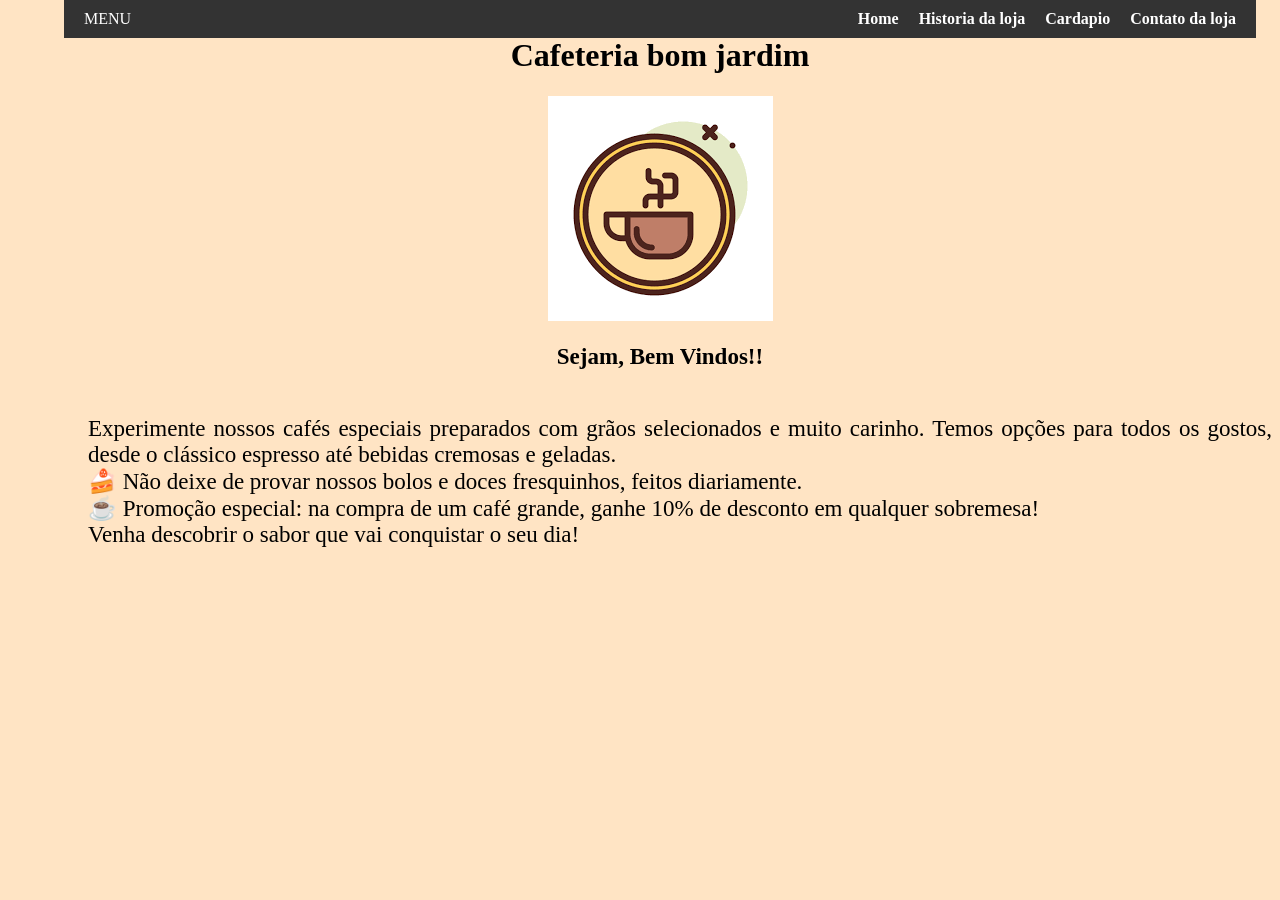
==== index.html @ 0db6b98c "OK" ====
<!DOCTYPE html>
<html lang="pt-br">
    <head>
        <meta charset="UTF-8"/>
        <meta name="viewport" content=""windth=decive-width, initial-scale="1.0" />

        <title> Atividade 3 de web </title>
        <link rel="stylesheet" href="css/estilo.css">
    </head>
    <body>
        <ul>
            <div class="container">
                <h1> Cafeteria bom jardim </h1>
                <img src="/imgs/images.png" alt="">

                    <nav class="navbar">
                    <div class="logo">MENU </div>
                    <ul class="nav-links">
                        <li><a href="/index.html">Home</a></li>
                        <li><a href="/Sobrehistoria.html">Historia da loja</a></li>
                        <li><a href="/Cardapio.html">Cardapio</a></li>
                        <li><a href="/Contato.html">Contato da loja</a></li>
                    </ul>
                </nav>

                <h3>Sejam, Bem Vindos!! </h3>
                <ul>
                    <p>Experimente nossos cafés especiais preparados com grãos selecionados e muito carinho. Temos opções para todos os gostos, desde o clássico espresso até bebidas cremosas e geladas.
                    <br>
                    🍰 Não deixe de provar nossos bolos e doces fresquinhos, feitos diariamente.
                    <br>
                    ☕ Promoção especial: na compra de um café grande, ganhe 10% de desconto em qualquer sobremesa!
                    <br>
                    Venha descobrir o sabor que vai conquistar o seu dia!</p>
                </ul>
            </div>
        </ul>
    </body>
</html>
---- css/estilo.css ----
.container{
    display: flex;
    flex-direction: column;
    align-items: center;
    justify-content: center;
    justify-content: center;
}
body{
    background-color: bisque;
}
p{
    text-align: justify;
    font-family: 'Times New Roman', Times, serif;
    font-size: 23px;
}
h3{
    text-align: justify;
    font-family: 'Times New Roman', Times, serif;
    font-size: 23px;
}
.navbar {
    display: flex;
    justify-content: space-between;
    align-items: center;
    background-color: #333;
    color: white;
    padding: 10px 20px;
    position: fixed; /* Fixar no topo */
    top: 0;
    width: 90%
}

.nav-links {
    display: flex;
    list-style: none;
    gap: 20px; /* Espaçamento entre itens */
}

.nav-links a {
    text-decoration: none;
    color: white;
    font-weight: bold;
}
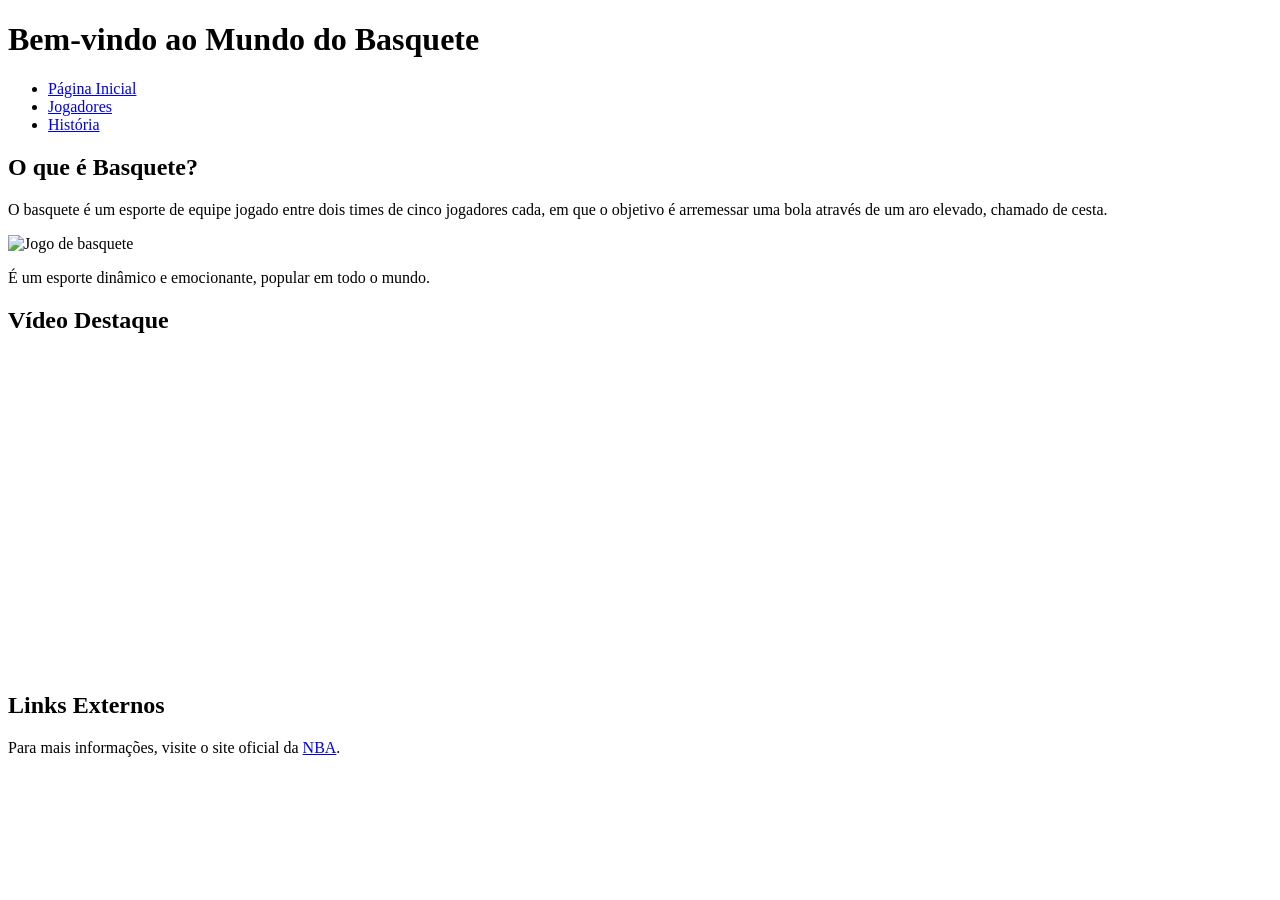
==== commit f5bc741c: "Criar site de basquete com páginas HTML, navegação, imagens e vídeo" ====
--- a/index.html
+++ b/index.html
@@ -1,39 +1,30 @@
 <!DOCTYPE html>
-<html lang="pt-br">
-    <head>
-        <meta charset="UTF-8"/>
-        <meta name="viewport" content=""windth=decive-width, initial-scale="1.0" />
-
-        <title> Atividade 3 de web </title>
-        <link rel="stylesheet" href="css/estilo.css">
-    </head>
-    <body>
-        <ul>
-            <div class="container">
-                <h1> Cafeteria bom jardim </h1>
-                <img src="/imgs/images.png" alt="">
-
-                    <nav class="navbar">
-                    <div class="logo">MENU </div>
-                    <ul class="nav-links">
-                        <li><a href="/index.html">Home</a></li>
-                        <li><a href="/Sobrehistoria.html">Historia da loja</a></li>
-                        <li><a href="/Cardapio.html">Cardapio</a></li>
-                        <li><a href="/Contato.html">Contato da loja</a></li>
-                    </ul>
-                </nav>
-
-                <h3>Sejam, Bem Vindos!! </h3>
-                <ul>
-                    <p>Experimente nossos cafés especiais preparados com grãos selecionados e muito carinho. Temos opções para todos os gostos, desde o clássico espresso até bebidas cremosas e geladas.
-                    <br>
-                    🍰 Não deixe de provar nossos bolos e doces fresquinhos, feitos diariamente.
-                    <br>
-                    ☕ Promoção especial: na compra de um café grande, ganhe 10% de desconto em qualquer sobremesa!
-                    <br>
-                    Venha descobrir o sabor que vai conquistar o seu dia!</p>
-                </ul>
-            </div>
-        </ul>
-    </body>
+<html lang="pt-BR">
+<head>
+    <meta charset="UTF-8">
+    <meta name="viewport" content="width=device-width, initial-scale=1.0">
+    <title>Site de Basquete</title>
+</head>
+<body>
+    <header>
+        <h1>Bem-vindo ao Mundo do Basquete</h1>
+        <nav>
+            <ul>
+                <li><a href="index.html">Página Inicial</a></li>
+                <li><a href="Jogadores.html">Jogadores</a></li>
+                <li><a href="Historia.html">História</a></li>
+            </ul>
+        </nav>
+    </header>
+    <main>
+        <h2>O que é Basquete?</h2>
+        <p>O basquete é um esporte de equipe jogado entre dois times de cinco jogadores cada, em que o objetivo é arremessar uma bola através de um aro elevado, chamado de cesta.</p>
+        <img src="images/basketball1.jpg" alt="Jogo de basquete">
+        <p>É um esporte dinâmico e emocionante, popular em todo o mundo.</p>
+        <h2>Vídeo Destaque</h2>
+        <iframe width="560" height="315" src="https://www.youtube.com/embed/0Kdh6iUCq1U" title="YouTube video player" frameborder="0" allow="accelerometer; autoplay; clipboard-write; encrypted-media; gyroscope; picture-in-picture" allowfullscreen></iframe>
+        <h2>Links Externos</h2>
+        <p>Para mais informações, visite o site oficial da <a href="https://www.nba.com" target="_blank">NBA</a>.</p>
+    </main>
+</body>
 </html>
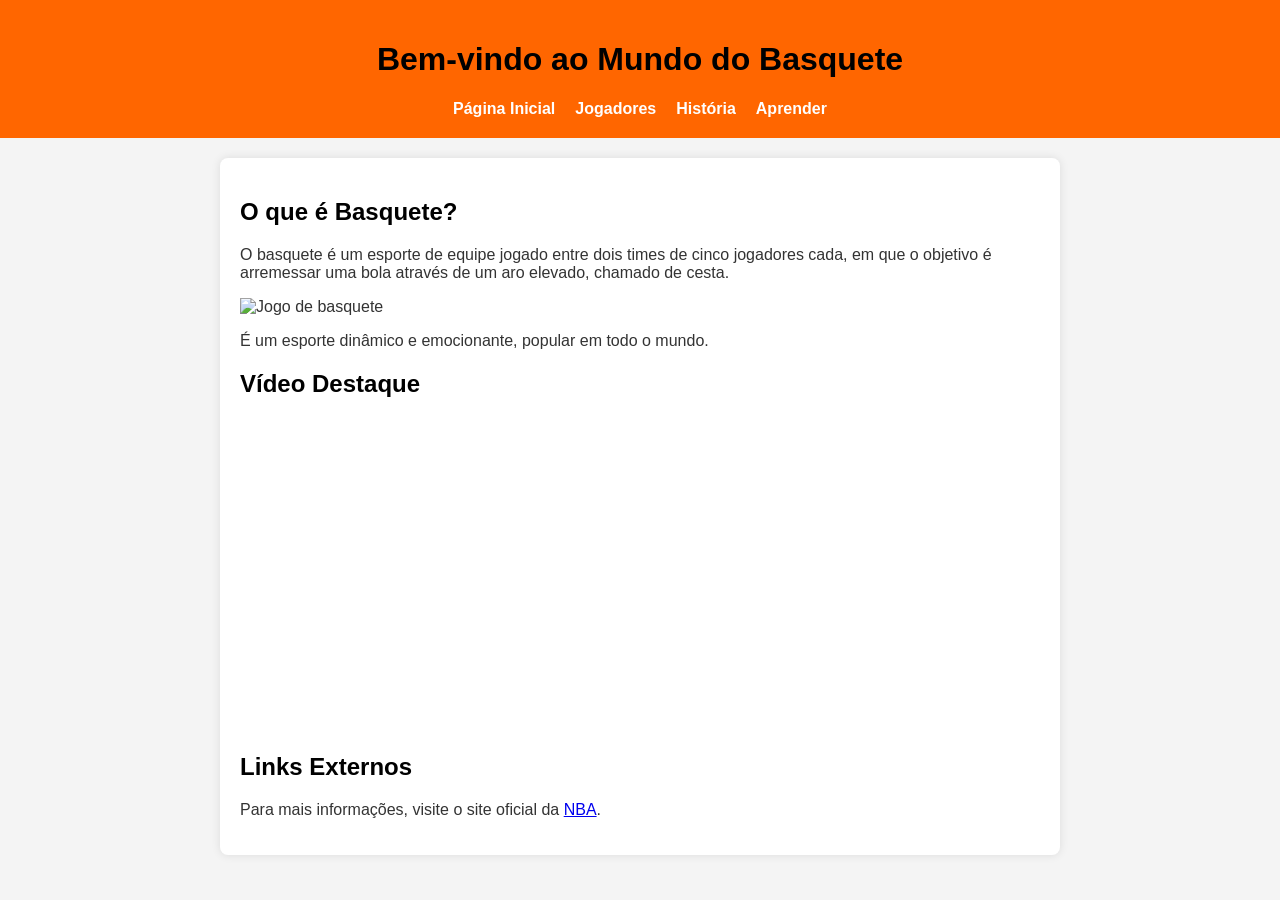
==== commit 16cc8c49: "Adicionar CSS e página Aprender sobre como jogar basquete" ====
--- a/index.html
+++ b/index.html
@@ -4,6 +4,7 @@
     <meta charset="UTF-8">
     <meta name="viewport" content="width=device-width, initial-scale=1.0">
     <title>Site de Basquete</title>
+    <link rel="stylesheet" href="style.css">
 </head>
 <body>
     <header>
@@ -13,6 +14,7 @@
                 <li><a href="index.html">Página Inicial</a></li>
                 <li><a href="Jogadores.html">Jogadores</a></li>
                 <li><a href="Historia.html">História</a></li>
+                <li><a href="Aprender.html">Aprender</a></li>
             </ul>
         </nav>
     </header>
--- a/style.css
+++ b/style.css
@@ -0,0 +1,72 @@
+body {
+    font-family: Arial, sans-serif;
+    margin: 0;
+    padding: 0;
+    background-color: #f4f4f4;
+    color: #333;
+}
+
+header {
+    background-color: #ff6600; /* Orange for basketball */
+    color: white;
+    padding: 20px;
+    text-align: center;
+}
+
+nav ul {
+    list-style-type: none;
+    padding: 0;
+    margin: 0;
+    display: flex;
+    justify-content: center;
+    gap: 20px;
+}
+
+nav ul li {
+    display: inline;
+}
+
+nav ul li a {
+    color: white;
+    text-decoration: none;
+    font-weight: bold;
+}
+
+nav ul li a:hover {
+    text-decoration: underline;
+}
+
+main {
+    max-width: 800px;
+    margin: 20px auto;
+    padding: 20px;
+    background-color: white;
+    border-radius: 8px;
+    box-shadow: 0 0 10px rgba(0,0,0,0.1);
+}
+
+h1, h2 {
+    color: #000;
+}
+
+img {
+    max-width: 100%;
+    height: auto;
+    display: block;
+    margin: 10px auto;
+}
+
+iframe {
+    display: block;
+    margin: 20px auto;
+}
+
+footer {
+    text-align: center;
+    padding: 10px;
+    background-color: #333;
+    color: white;
+    position: fixed;
+    width: 100%;
+    bottom: 0;
+}
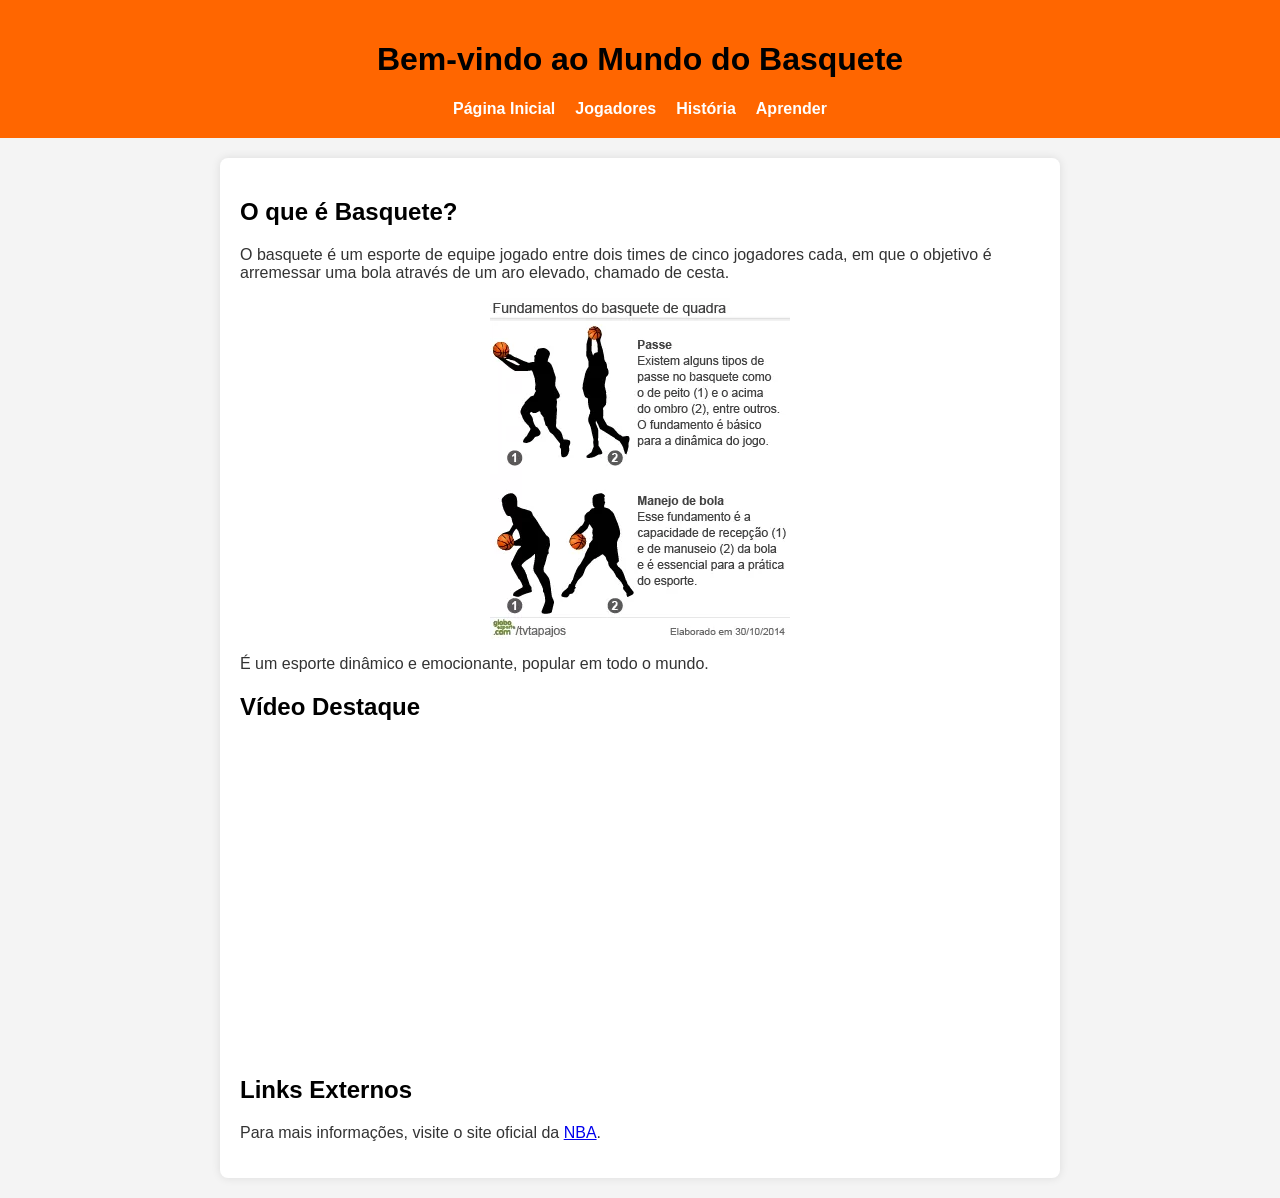
==== commit 2068c74e: "ok" ====
--- a/index.html
+++ b/index.html
@@ -21,10 +21,10 @@
     <main>
         <h2>O que é Basquete?</h2>
         <p>O basquete é um esporte de equipe jogado entre dois times de cinco jogadores cada, em que o objetivo é arremessar uma bola através de um aro elevado, chamado de cesta.</p>
-        <img src="images/basketball1.jpg" alt="Jogo de basquete">
+        <img src="images/fundamentos_basquete.webp" alt="Jogo de basquete">
         <p>É um esporte dinâmico e emocionante, popular em todo o mundo.</p>
         <h2>Vídeo Destaque</h2>
-        <iframe width="560" height="315" src="https://www.youtube.com/embed/0Kdh6iUCq1U" title="YouTube video player" frameborder="0" allow="accelerometer; autoplay; clipboard-write; encrypted-media; gyroscope; picture-in-picture" allowfullscreen></iframe>
+        <iframe width="560" height="315" src="https://www.youtube.com/embed/5s4vw5E8RYc?feature=oembed" title="Tudo sobre Basquete: História, Regras e Fundamentos do Basquete" frameborder="0" allow="accelerometer; autoplay; clipboard-write; encrypted-media; gyroscope; picture-in-picture; web-share" referrerpolicy="strict-origin-when-cross-origin" allowfullscreen></iframe>
         <h2>Links Externos</h2>
         <p>Para mais informações, visite o site oficial da <a href="https://www.nba.com" target="_blank">NBA</a>.</p>
     </main>
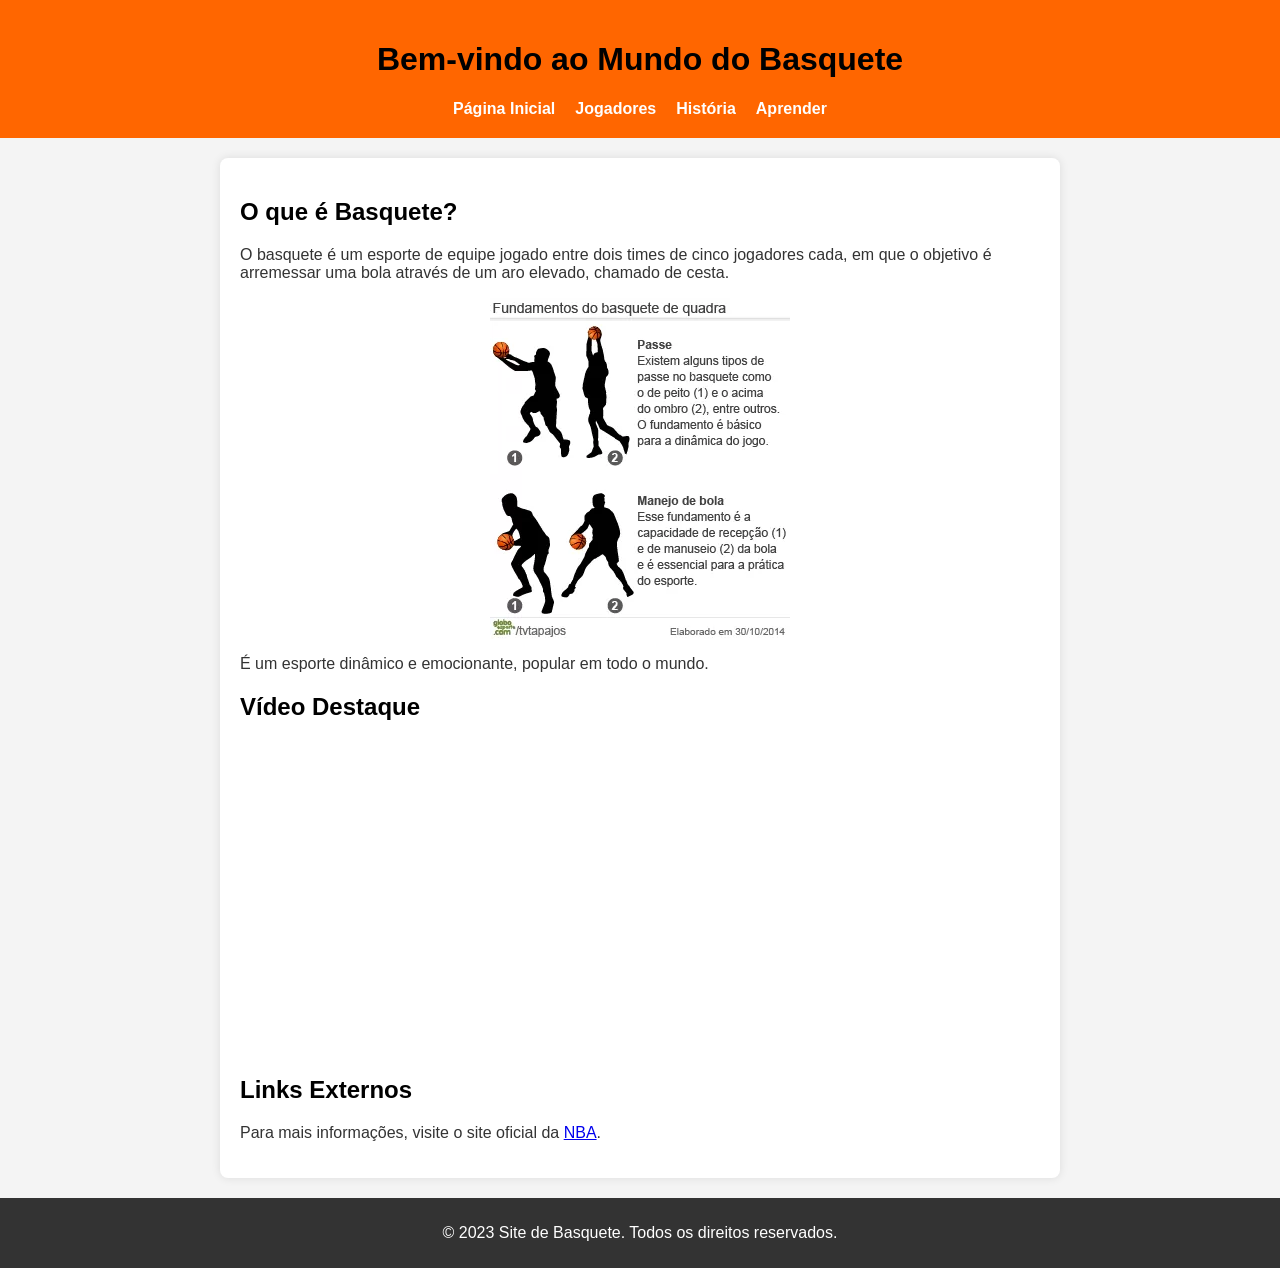
==== commit fc5f9d5b: "ok" ====
--- a/index.html
+++ b/index.html
@@ -28,5 +28,8 @@
         <h2>Links Externos</h2>
         <p>Para mais informações, visite o site oficial da <a href="https://www.nba.com" target="_blank">NBA</a>.</p>
     </main>
+    <footer>
+        <p>&copy; 2023 Site de Basquete. Todos os direitos reservados.</p>
+    </footer>
 </body>
 </html>
--- a/style.css
+++ b/style.css
@@ -66,7 +66,5 @@
     padding: 10px;
     background-color: #333;
     color: white;
-    position: fixed;
-    width: 100%;
-    bottom: 0;
+    margin-top: 20px;
 }
